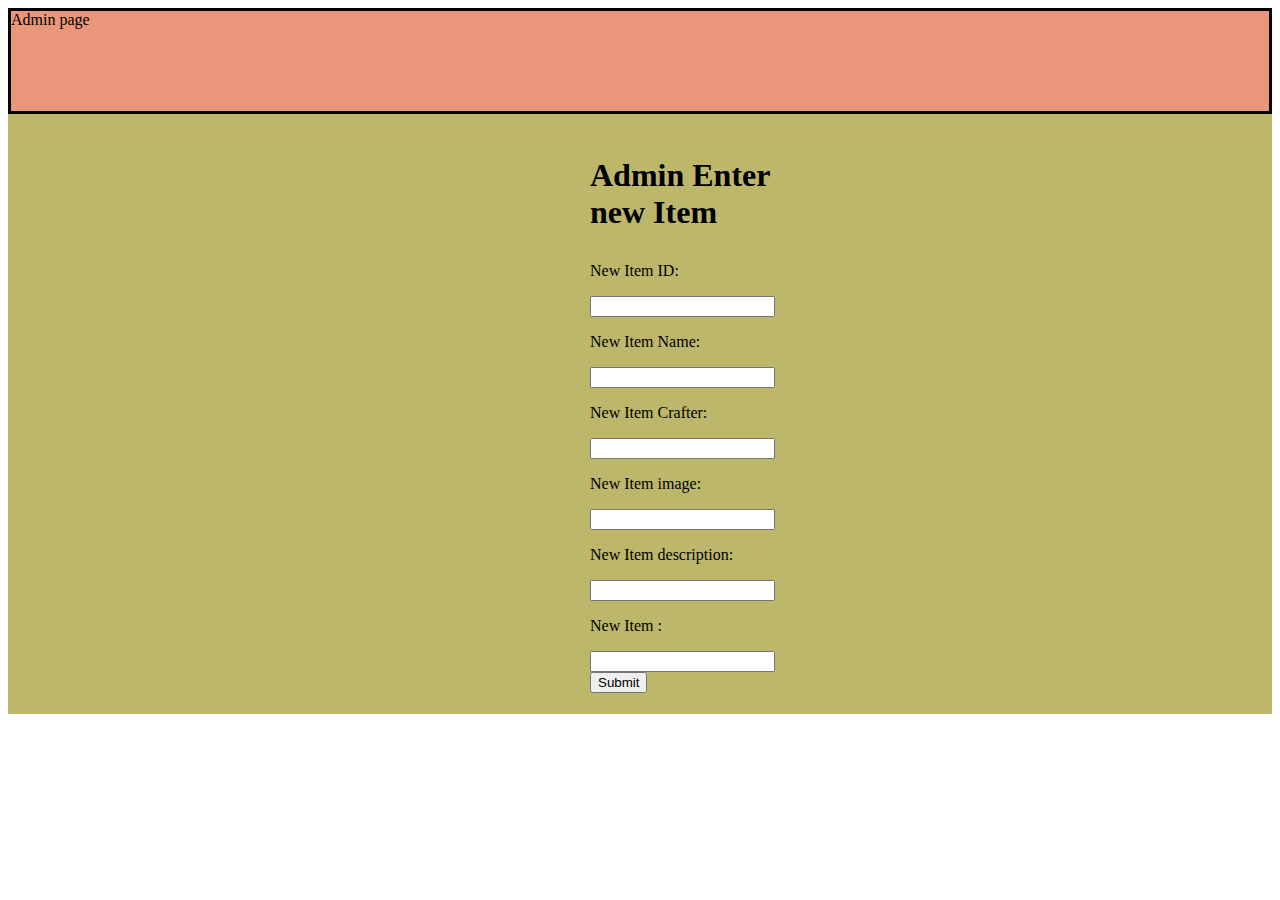
==== Admin/index.html @ 2fd13286 "stored inventory to local storage" ====
<!DOCTYPE html>
<html lang="en">
<head>
    <link rel="stylesheet" href="./admin.css">
    <meta charset="UTF-8">
    <meta name="viewport" content="width=device-width, initial-scale=1.0">
    <title>Document</title>
</head>
<body>
    <header>Admin page</header>
    <main>
        <section>
            <h1>Admin Enter new Item</h1>
            <form>
                <label>
                    <p>New Item ID:</p><input name="id">
                </label>
                <label>
                    <p>New Item Name:</p><input name="name">
                </label>
                <label>
                    <p>New Item Crafter:</p><input name="crafter">
                </label>
                <label>
                    <p>New Item image:</p><input name="image">
                </label>
                <label>
                    <p>New Item description:</p><input name="description">
                </label>
                <label>
                    <p>New Item :</p><input name="price">
                </label>
                <button>Submit</button>
            </form>
        </section>




    </main>
    
</body>
</html>
---- Admin/admin.css ----
header {
    height: 100px;
    width: auto;
    background-color: darksalmon;
    border: dimgray;
    border: solid;


}
h1 {
    height: 25px;
}
main {
    width: 100%;
    display: grid;
    background-color: darkkhaki;
    align-items: center;
    

}
section {
    height: 600px;
    width: 100px;
    display: grid;
    justify-items: center;
    flex-direction: row;
    justify-self: center;
    align-items: center;   
}
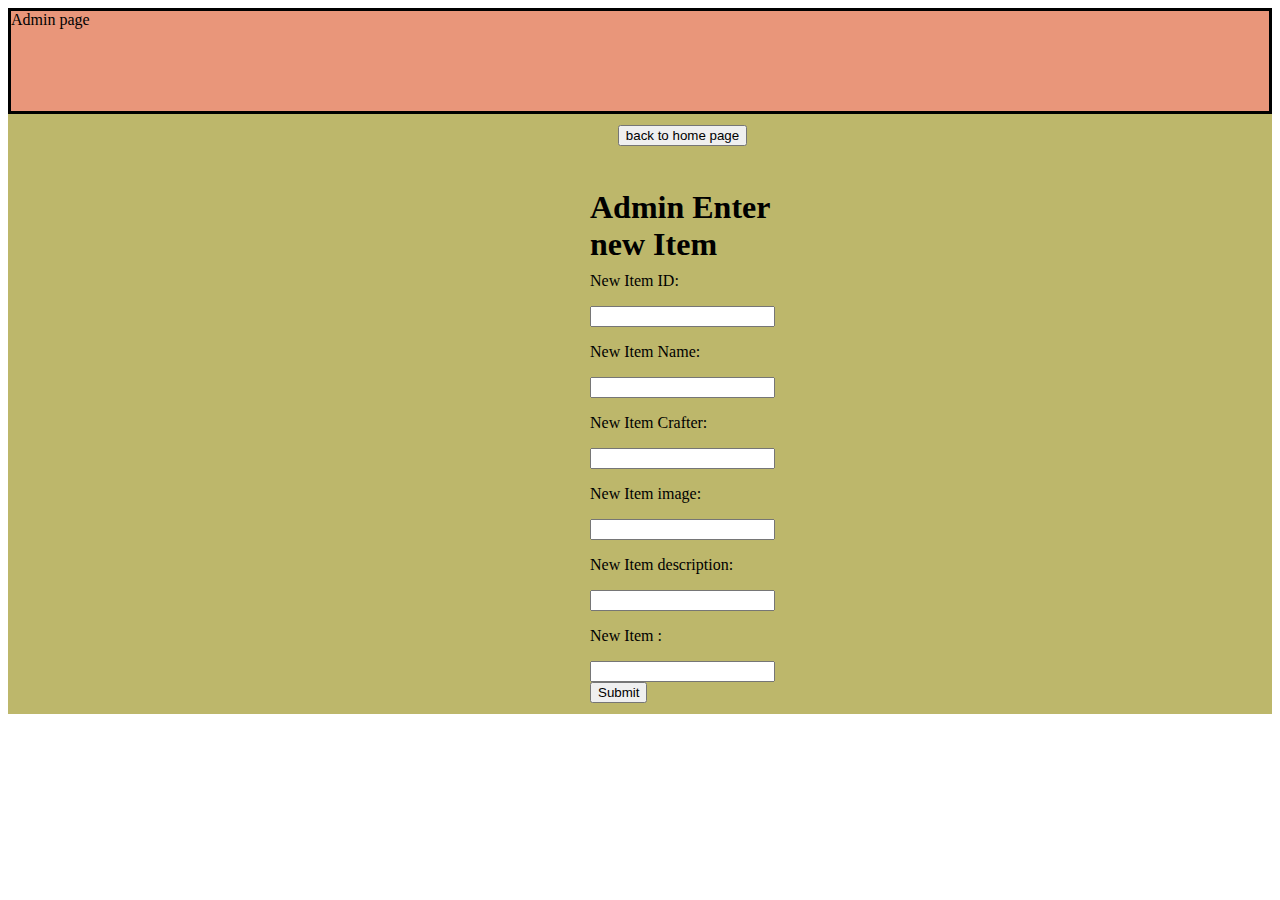
==== commit 8213071a: "can add items" ====
--- a/Admin/index.html
+++ b/Admin/index.html
@@ -10,6 +10,7 @@
     <header>Admin page</header>
     <main>
         <section>
+            <a href="../index.html"><button>back to home page</button></a>
             <h1>Admin Enter new Item</h1>
             <form>
                 <label>
@@ -28,7 +29,7 @@
                     <p>New Item description:</p><input name="description">
                 </label>
                 <label>
-                    <p>New Item :</p><input name="price">
+                    <p>New Item :</p><input name="price" type="number">
                 </label>
                 <button>Submit</button>
             </form>
@@ -38,6 +39,6 @@
 
 
     </main>
-    
+    <script type="module" src="./admin-app.js"></script>
 </body>
 </html>